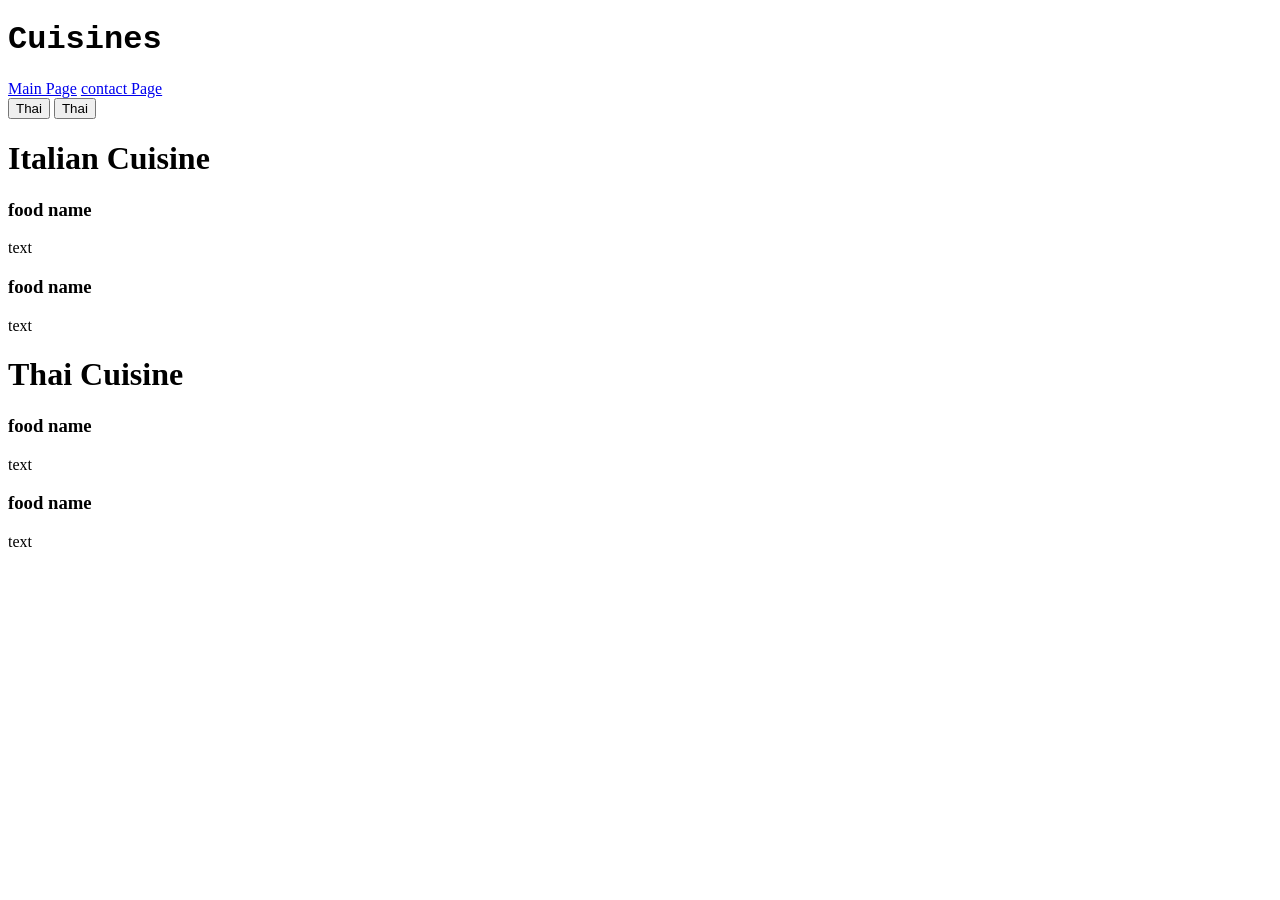
==== page2.html @ c5b1ad95 "fixing some syling errors in index page mb fam" ====
<!DOCTYPE html>
<head>
    <title>Foods</title>
    <!-- Font embeds -->
    <link rel="stylesheet" href="CSS/page2.css">
    <meta name="viewport" content="width=device-width, initital-scale=1.0">

    <link rel="preconnect" href="https://fonts.googleapis.com">
    <link rel="preconnect" href="https://fonts.gstatic.com" crossorigin>
    <link href="https://fonts.googleapis.com/css2?family=Saira:ital,wght@0,100..900;1,100..900&display=swap" rel="stylesheet">


</head>
<body>
    <header>
        <h1 id="title"> Cuisines </h1>

    </header>
    <nav Class="links">
        <a href="/Index.html">Main Page</a>
        <a href="/page4.html">contact Page</a>


    </nav>
    <main>
        <!-- Making them into two tiny containers so you can read both individually -->
    <div class="Cuisinetab">
        <button class="tablinks" oneclick="openCuisine(event, 'Italian')">Thai</button>
        <button class="tablinks" oneclick="openCuisine(event, 'Thai')">Thai</button>
<!-- The content held within the tabs -->
    </div>
        <div id="Italian" class="Cuisine">
            <h1 id="title1"> Italian Cuisine</h1>
                <div class="Thai1">
                    <h3> food name</h3>    
                        <p>text</p>
                </div>
                <div class="Thai2">
                    <h3> food name</h3>    
                         <p>text</p>

            </div>
        <div id="Thai" class="Cuisine">
            <h1 id="title1"> Thai Cuisine</h1>
                <div class="Thai">
                    <h3> food name</h3>    
                        <p>text</p>
                </div>
                <div class="Thai">
                    <h3> food name</h3>    
                         <p>text</p>
            </div>
        </div>

    </main>
    <footer>
        <h1 id="title"> </h1>

    </footer>
</body>
---- CSS/page2.css ----
body {
    background-image: url("https://motionarray.imgix.net/2219796-zYpbv03KZb-high_0013.jpg?w=660&q=60&fit=max&auto=format");
}

#title {
    font-family:'Courier New', Courier, monospace
}

.Cuisinetitle {
    font-family: "Saira", sans-serif;
    font-optical-sizing: auto;
    font-weight: 800;
    font-style: normal;
    font-variation-settings:
    "wdth" 100;
}

.
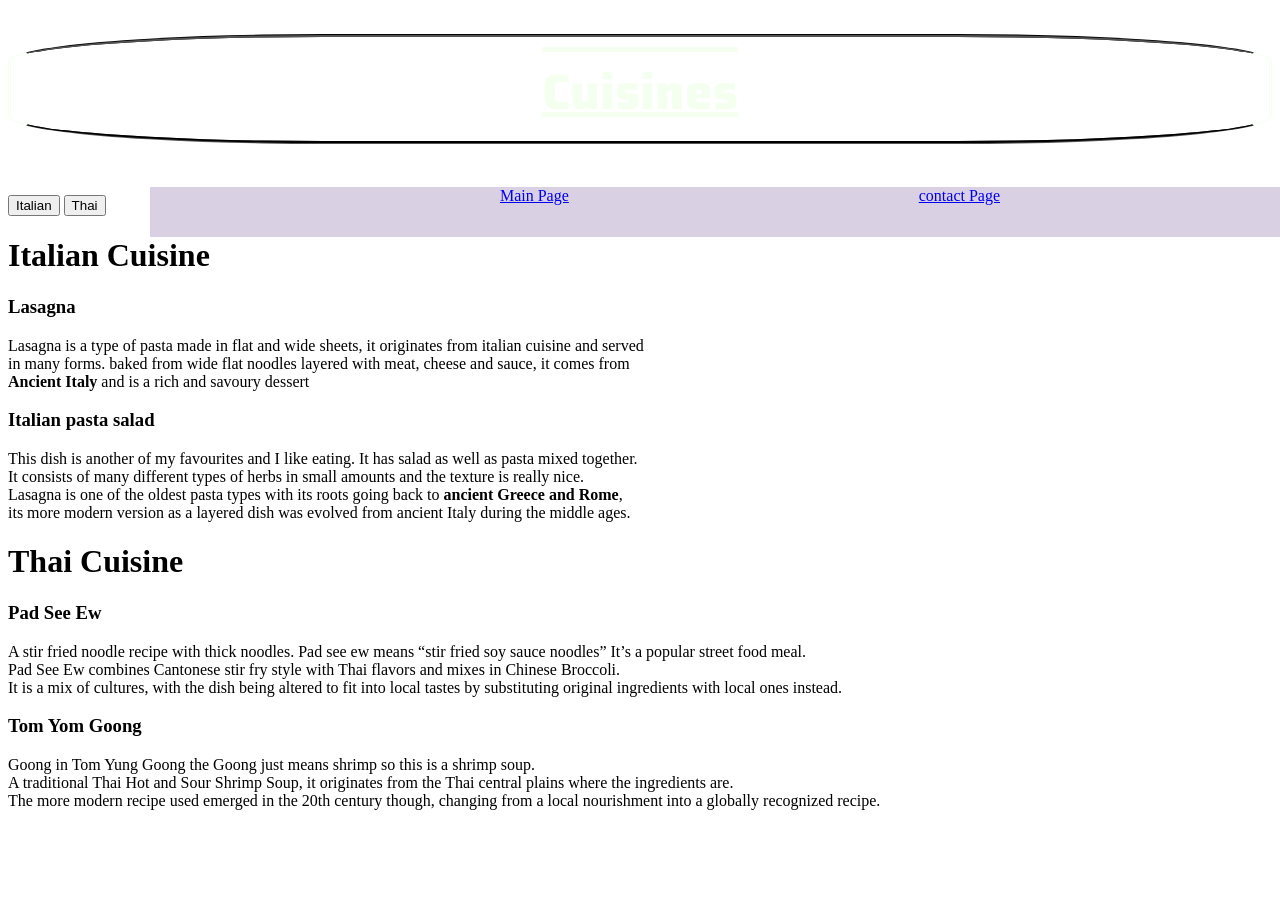
==== commit 6939b1fa: "styling text of second page will add images after" ====
--- a/page2.html
+++ b/page2.html
@@ -1,6 +1,6 @@
 <!DOCTYPE html>
 <head>
-    <title>Foods</title>
+    <title>Cuisines</title>
     <!-- Font embeds -->
     <link rel="stylesheet" href="CSS/page2.css">
     <meta name="viewport" content="width=device-width, initital-scale=1.0">
@@ -13,7 +13,7 @@
 </head>
 <body>
     <header>
-        <h1 id="title"> Cuisines </h1>
+        <h1 id="title1"> Cuisines </h1>
 
     </header>
     <nav Class="links">
@@ -22,33 +22,71 @@
 
 
     </nav>
+    
+    <br>
+
     <main>
         <!-- Making them into two tiny containers so you can read both individually -->
     <div class="Cuisinetab">
-        <button class="tablinks" oneclick="openCuisine(event, 'Italian')">Thai</button>
+        <button class="tablinks" oneclick="openCuisine(event, 'Italian')">Italian</button>
         <button class="tablinks" oneclick="openCuisine(event, 'Thai')">Thai</button>
-<!-- The content held within the tabs -->
     </div>
+
+    <!-- The content held within the tabs -->
+
+         <!-- first tabs information -->
         <div id="Italian" class="Cuisine">
-            <h1 id="title1"> Italian Cuisine</h1>
-                <div class="Thai1">
-                    <h3> food name</h3>    
-                        <p>text</p>
+            <h1 id="title2"> Italian Cuisine</h1>
+                <div class="Cusinecolumn"> <!-- for making the grid display each item in a column side by side -->
+                    <div class="Italian1">  <!-- class for the frist items "room" -->
+                        <h3  id="Foodtitle"> Lasagna</h3>    
+                            <p id="Foodblurb">
+                                Lasagna is a type of pasta made in flat and wide sheets, it originates from italian cuisine and served 
+                                <br>
+                                in many forms. baked from wide flat noodles layered with meat, cheese and sauce, it comes from 
+                                <br>
+                                <b>Ancient Italy</b> and is a rich and savoury dessert
+                            </p>
+                    </div>
                 </div>
-                <div class="Thai2">
-                    <h3> food name</h3>    
-                         <p>text</p>
 
-            </div>
+                    <div class="Italian2">  <!-- class for the frist items "room" -->
+                       <h3 id="Foodtitle"> Italian pasta salad</h3>
+                            <p id="Foodblurb">
+                                This dish is another of my favourites and I like eating. It has salad as well as pasta mixed together. 
+                                <br>
+                                It consists of many different types of herbs in small amounts and the texture is really nice.
+                                <br>
+                                Lasagna is one of the oldest pasta types with its roots going back to <b>ancient Greece</b> <b>and Rome</b>,
+                                <br>
+                                 its more modern version as a layered dish was evolved from ancient Italy during the middle ages.
+ 
+                            </p>
+                    </div>
+        
+        <!-- second tabs information -->
         <div id="Thai" class="Cuisine">
-            <h1 id="title1"> Thai Cuisine</h1>
+            <h1 id="title2"> Thai Cuisine</h1>
+            <div class="Cusinecolumn"> <!-- for making the grid display each item in a column side by side -->
                 <div class="Thai">
-                    <h3> food name</h3>    
-                        <p>text</p>
+                    <h3 id="Foodtitle"> Pad See Ew</h3>    
+                        <p id="Foodblurb">A stir fried noodle recipe with thick noodles. Pad see ew means “stir fried soy sauce noodles” It’s a popular street food meal. 
+                            <br>
+                            Pad See Ew combines Cantonese stir fry style with Thai flavors and mixes in Chinese Broccoli. 
+                             <br>
+                             It is a mix of cultures, with the dish being altered to fit into local tastes by substituting original ingredients with local ones instead.
+                        </p>
                 </div>
+
                 <div class="Thai">
-                    <h3> food name</h3>    
-                         <p>text</p>
+                    <h3 id="Foodtitle"> Tom Yom Goong</h3>    
+                        <p id="Foodblurb">
+                            Goong in Tom Yung Goong the Goong just means shrimp so this is a shrimp soup.
+                            <br>
+                            A traditional Thai Hot and Sour Shrimp Soup, it originates from the Thai central plains where the ingredients are.
+                            <br>
+                            The more modern recipe used emerged in the 20th century though, changing from a local nourishment into a globally recognized recipe.
+                        </p>
             </div>
         </div>
 
--- a/CSS/page2.css
+++ b/CSS/page2.css
@@ -3,17 +3,49 @@
     background-image: url("https://motionarray.imgix.net/2219796-zYpbv03KZb-high_0013.jpg?w=660&q=60&fit=max&auto=format");
 }
 
-#title {
-    font-family:'Courier New', Courier, monospace
-}
-
-.Cuisinetitle {
+#title1 {
+    /* font and text information and styling */
+    color: rgb(244, 255, 240);
+    font-size: 50px;
+    text-align: center;
+    text-decoration:underline overline;
+    padding: 15px 0px 10px 0px;
     font-family: "Saira", sans-serif;
     font-optical-sizing: auto;
     font-weight: 800;
     font-style: normal;
     font-variation-settings:
     "wdth" 100;
+
+    /* placement and background */
+    background-image: url("https://www.shutterstock.com/shutterstock/videos/24097078/thumb/1.jpg?ip=x480");
+    border-style: groove double;
+    border-top-color: black ;
+    border-bottom-color: black;
+    border-radius: 25%;
+    
+
+    
 }
 
-.+.links {
+    /* display arrangement */
+    display: flex;
+    justify-content: space-evenly;
+
+    /* background */
+    background-color: rgba(187, 170, 204, 0.544);
+    height: 50px;
+    width: 1200px;
+    position: absolute;
+    left: 150px;
+    margin: 10px 0px 20px 0px;
+}
+
+.Cuisinecolumn {
+
+}
+
+.Cuisine {
+
+}
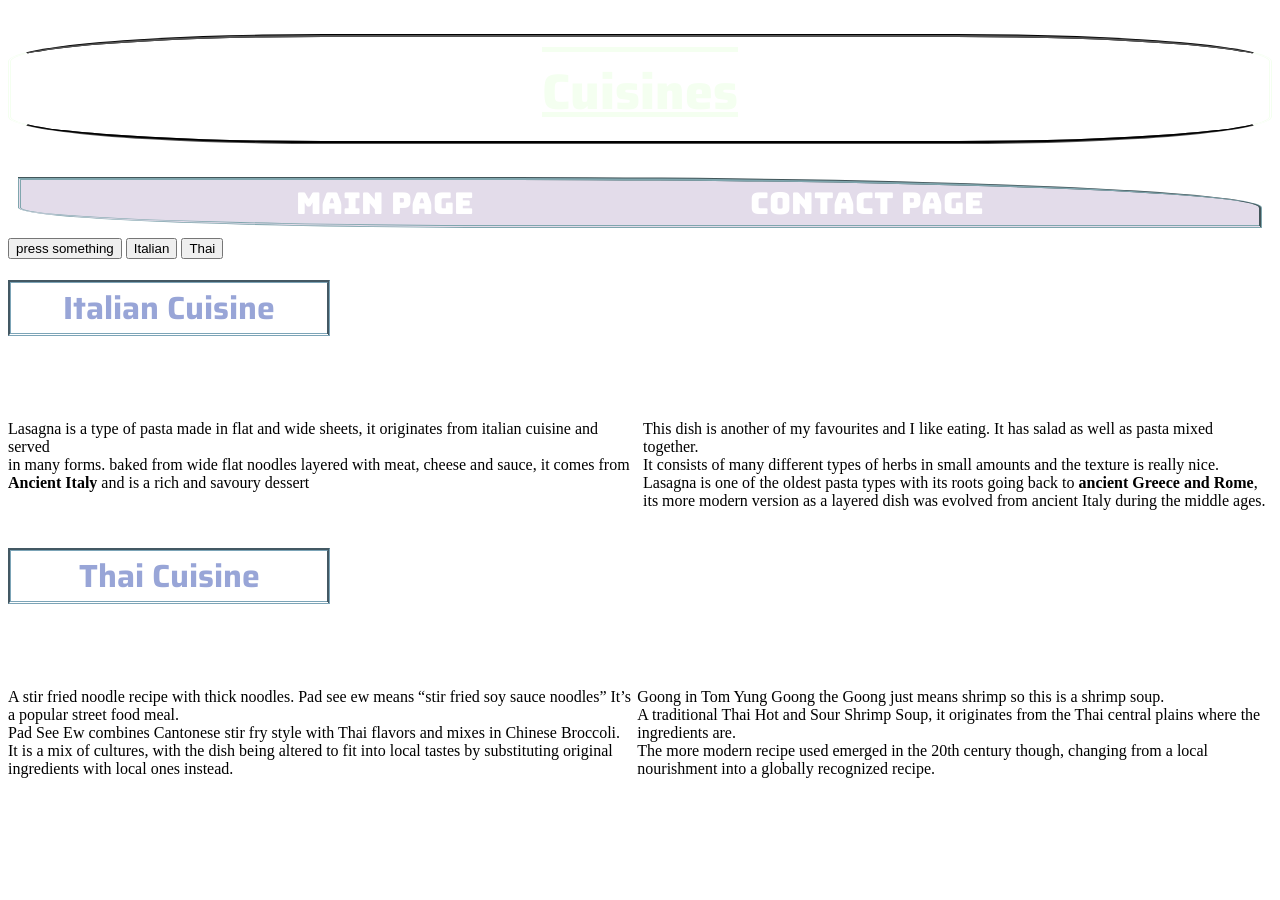
==== commit c2be894b: "Styling page two content" ====
--- a/page2.html
+++ b/page2.html
@@ -1,6 +1,7 @@
 <!DOCTYPE html>
 <head>
     <title>Cuisines</title>
+
     <!-- Font embeds -->
     <link rel="stylesheet" href="CSS/page2.css">
     <meta name="viewport" content="width=device-width, initital-scale=1.0">
@@ -8,6 +9,10 @@
     <link rel="preconnect" href="https://fonts.googleapis.com">
     <link rel="preconnect" href="https://fonts.gstatic.com" crossorigin>
     <link href="https://fonts.googleapis.com/css2?family=Saira:ital,wght@0,100..900;1,100..900&display=swap" rel="stylesheet">
+
+    <link rel="preconnect" href="https://fonts.googleapis.com">
+    <link rel="preconnect" href="https://fonts.gstatic.com" crossorigin>
+    <link href="https://fonts.googleapis.com/css2?family=Bungee&display=swap" rel="stylesheet">
 
 
 </head>
@@ -17,17 +22,18 @@
 
     </header>
     <nav Class="links">
-        <a href="/Index.html">Main Page</a>
-        <a href="/page4.html">contact Page</a>
+        <a href="/Index.html" target="blank">Main Page</a>
+        <a href="/page4.html" target="blank2">contact Page</a>
 
 
     </nav>
+
     
-    <br>
 
     <main>
         <!-- Making them into two tiny containers so you can read both individually -->
     <div class="Cuisinetab">
+        <button class="tablinks" oneclick="openCuisine"(event, pressabutton)>press something</button>
         <button class="tablinks" oneclick="openCuisine(event, 'Italian')">Italian</button>
         <button class="tablinks" oneclick="openCuisine(event, 'Thai')">Thai</button>
     </div>
@@ -38,7 +44,8 @@
         <div id="Italian" class="Cuisine">
             <h1 id="title2"> Italian Cuisine</h1>
                 <div class="Cusinecolumn"> <!-- for making the grid display each item in a column side by side -->
-                    <div class="Italian1">  <!-- class for the frist items "room" -->
+                <!-- content within said grid to be seprated -->
+                    <div class="Italian1" id="contentback">  <!-- class for the first items "room" -->
                         <h3  id="Foodtitle"> Lasagna</h3>    
                             <p id="Foodblurb">
                                 Lasagna is a type of pasta made in flat and wide sheets, it originates from italian cuisine and served 
@@ -48,9 +55,9 @@
                                 <b>Ancient Italy</b> and is a rich and savoury dessert
                             </p>
                     </div>
-                </div>
+                
 
-                    <div class="Italian2">  <!-- class for the frist items "room" -->
+                    <div class="Italian2" id="contentback">  <!-- class for the first items "room" -->
                        <h3 id="Foodtitle"> Italian pasta salad</h3>
                             <p id="Foodblurb">
                                 This dish is another of my favourites and I like eating. It has salad as well as pasta mixed together. 
@@ -63,23 +70,25 @@
  
                             </p>
                     </div>
-        
-        <!-- second tabs information -->
+                </div>
+                
+            <!-- second tabs information -->
         <div id="Thai" class="Cuisine">
             <h1 id="title2"> Thai Cuisine</h1>
-            <div class="Cusinecolumn"> <!-- for making the grid display each item in a column side by side -->
-                <div class="Thai">
-                    <h3 id="Foodtitle"> Pad See Ew</h3>    
-                        <p id="Foodblurb">A stir fried noodle recipe with thick noodles. Pad see ew means “stir fried soy sauce noodles” It’s a popular street food meal. 
-                            <br>
-                            Pad See Ew combines Cantonese stir fry style with Thai flavors and mixes in Chinese Broccoli. 
-                             <br>
-                             It is a mix of cultures, with the dish being altered to fit into local tastes by substituting original ingredients with local ones instead.
-                        </p>
-                </div>
-
-                <div class="Thai">
-                    <h3 id="Foodtitle"> Tom Yom Goong</h3>    
+                <div class="Cusinecolumn"> <!-- for making the grid display each item in a column side by side -->
+                <!-- content within said grid to be seprated -->
+                    <div class="Thai1" id="contentback">
+                        <h3 id="Foodtitle" > Pad See Ew</h3>    
+                            <p id="Foodblurb">A stir fried noodle recipe with thick noodles. Pad see ew means “stir fried soy sauce noodles” It’s a popular street food meal. 
+                                <br>
+                                Pad See Ew combines Cantonese stir fry style with Thai flavors and mixes in Chinese Broccoli. 
+                                 <br>
+                                 It is a mix of cultures, with the dish being altered to fit into local tastes by substituting original ingredients with local ones instead.
+                            </p>
+                    </div>
+                
+                    <div class="Thai2" id="contentback">
+                        <h3 id="Foodtitle"> Tom Yom Goong</h3>    
                         <p id="Foodblurb">
                             Goong in Tom Yung Goong the Goong just means shrimp so this is a shrimp soup.
                             <br>
@@ -87,10 +96,11 @@
                             <br>
                             The more modern recipe used emerged in the 20th century though, changing from a local nourishment into a globally recognized recipe.
                         </p>
-            </div>
+                </div>
         </div>
 
     </main>
+
     <footer>
         <h1 id="title"> </h1>
 
--- a/CSS/page2.css
+++ b/CSS/page2.css
@@ -28,24 +28,98 @@
     
 }
 
-.links {
+nav {
     /* display arrangement */
     display: flex;
+    flex-direction: row     ; 
     justify-content: space-evenly;
+    align-items:center;
+    position: relative;
 
-    /* background */
-    background-color: rgba(187, 170, 204, 0.544);
-    height: 50px;
-    width: 1200px;
-    position: absolute;
-    left: 150px;
-    margin: 10px 0px 20px 0px;
+    /* background and spacing from other sections */
+    background-color: rgba(187, 170, 204, 0.412);
+    height: 45px;
+    margin: 0px 10px 10px 10px;
+
+    /* border */
+    border-style: groove groove double double;
+    border-color: rgb(128, 166, 174);    
+    border-bottom-left-radius: 40%;
+    border-top-right-radius: 60%;
+}
+/* styling texts */
+.links a:link {
+    text-decoration: none;
+    color: rgb(255, 255, 255);
+    animation: unvisited infinite 3s;
+    font-size: 30px;
+    font-family: "Bungee", sans-serif;
+    font-style: normal;
+    font-weight: 400;
 }
 
-.Cuisinecolumn {
+.links a:hover {
+    font-size: 40px;
+    text-decoration: none;
+    animation: hover infinite 5s;
+    font-family: "Bungee", sans-serif;
+    font-style: normal;
+    font-weight: 400;
+}
+
+#title2 {
+    /* styling the cusiine titles look */
+    color: #98a5d7;
+    font-family: "Saira", sans-serif;
+    font-optical-sizing: auto;
+    font-weight: weight;
+    font-style: normal;
+    font-variation-settings:
+    "wdth" 100; 
+        /* text decoration */
+            /* animation: name, duration, animation length */
+    animation: underlineflow infinite 2s ;
+    /* border */
+    border-style: groove;
+    width: 25%;
+    border-bottom-style: double;
+    border-color: #7ca4b7;
+    /* placement */
+    display: flex;
+    justify-content:space-evenly;
+    
+
+}
+/* content within "tabs */
+.Cusinecolumn {
+    display: grid;
+    grid-template-columns: auto auto;
+    /* background-image: url("https://i.pinimg.com/236x/72/e6/93/72e693b9b416902395eae3cf199d04e1.jpg"); */
+}
+#Foodtitle {
+    color: #ffffff;
+    font-family: "Bungee", sans-serif;
+    font-weight: 400;
+    font-style: normal;
 
 }
 
-.Cuisine {
 
+/* animations */
+@keyframes unvisited {
+    0% { text-decoration: underline; color: rgb(241, 249, 255); }
+    50% { text-decoration: underline; color: rgb(177, 185, 205); }
+    100% { text-decoration: underline; color: rgb(255, 255, 255); }
 }
+@keyframes hover {
+    0% { text-decoration: none; color: rgb(191, 223, 248); }
+    50% { text-decoration: none; color: rgb(153, 168, 205); }
+    100% { text-decoration: none; color: rgb(191, 223, 248); }
+}
+@keyframes underlineflow {
+    0% { text-decoration: underline; text-decoration-color:#7c88b7;}
+    50% {text-decoration: underline; text-decoration-color:#98a5d7;}
+    100% { text-decoration: underline; text-decoration-color:#7c88b7;}
+
+
+}
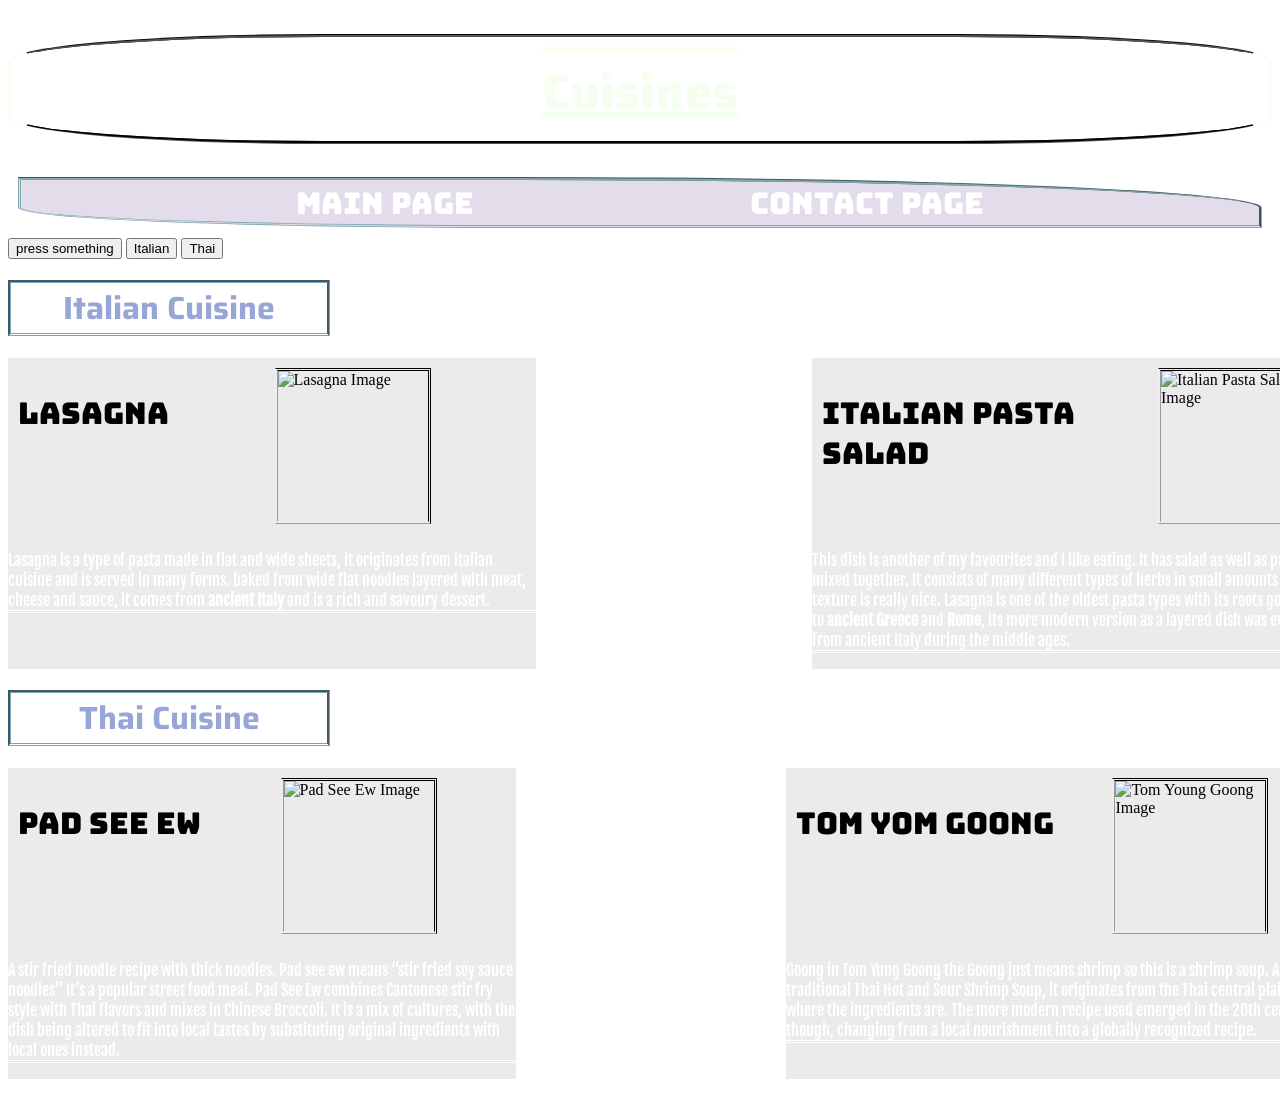
==== commit 010ebdd0: "done styling photos > will finish JS > start page 3" ====
--- a/page2.html
+++ b/page2.html
@@ -13,6 +13,10 @@
     <link rel="preconnect" href="https://fonts.googleapis.com">
     <link rel="preconnect" href="https://fonts.gstatic.com" crossorigin>
     <link href="https://fonts.googleapis.com/css2?family=Bungee&display=swap" rel="stylesheet">
+
+    <link rel="preconnect" href="https://fonts.googleapis.com">
+    <link rel="preconnect" href="https://fonts.gstatic.com" crossorigin>
+    <link href="https://fonts.googleapis.com/css2?family=Bitcount+Prop+Double+Ink:wght@100..900&family=Fjalla+One&display=swap" rel="stylesheet">
 
 
 </head>
@@ -46,26 +50,31 @@
                 <div class="Cusinecolumn"> <!-- for making the grid display each item in a column side by side -->
                 <!-- content within said grid to be seprated -->
                     <div class="Italian1" id="contentback">  <!-- class for the first items "room" -->
-                        <h3  id="Foodtitle"> Lasagna</h3>    
+                        <div id="imgtitle">
+                            <h3  id="Foodtitle"> Lasagna</h3> 
+                            <img src="https://encrypted-tbn0.gstatic.com/images?q=tbn:ANd9GcRBNDr4CUTP0MRUx9fbHW4DvJ88cQVJM9FkXg&s" alt="Lasagna Image" width="150px" height="150px" id="img">
+   
+                        </div>
                             <p id="Foodblurb">
-                                Lasagna is a type of pasta made in flat and wide sheets, it originates from italian cuisine and served 
-                                <br>
-                                in many forms. baked from wide flat noodles layered with meat, cheese and sauce, it comes from 
-                                <br>
-                                <b>Ancient Italy</b> and is a rich and savoury dessert
+                                Lasagna is a type of pasta made in flat and wide sheets, it originates from italian cuisine and is served        
+                                in many forms. baked from wide flat noodles layered with meat, cheese and sauce, it comes from <b> ancient Italy </b> and is a rich and savoury dessert.
                             </p>
                     </div>
                 
 
                     <div class="Italian2" id="contentback">  <!-- class for the first items "room" -->
-                       <h3 id="Foodtitle"> Italian pasta salad</h3>
+                        <div id="imgtitle">
+                            <h3 id="Foodtitle"> Italian pasta salad</h3>
+                            <img src="https://encrypted-tbn0.gstatic.com/images?q=tbn:ANd9GcR1ymEscObBZNfqQMxOnqiGZAFZy6U733FZeA&s" alt="Italian Pasta Salad Image" width="150px" height="150px" id="img">
+                        </div>
+                        
                             <p id="Foodblurb">
                                 This dish is another of my favourites and I like eating. It has salad as well as pasta mixed together. 
-                                <br>
+                                
                                 It consists of many different types of herbs in small amounts and the texture is really nice.
-                                <br>
-                                Lasagna is one of the oldest pasta types with its roots going back to <b>ancient Greece</b> <b>and Rome</b>,
-                                <br>
+                                
+                                Lasagna is one of the oldest pasta types with its roots going back to <b>ancient Greece</b> and <b>Rome</b>,
+                                
                                  its more modern version as a layered dish was evolved from ancient Italy during the middle ages.
  
                             </p>
@@ -78,22 +87,29 @@
                 <div class="Cusinecolumn"> <!-- for making the grid display each item in a column side by side -->
                 <!-- content within said grid to be seprated -->
                     <div class="Thai1" id="contentback">
-                        <h3 id="Foodtitle" > Pad See Ew</h3>    
+                        <div id="imgtitle">
+                            <h3 id="Foodtitle" > Pad See Ew</h3> 
+                            <img src="https://christieathome.com/wp-content/uploads/2023/12/pad-see-ew-4-500x500.jpg" alt="Pad See Ew Image" width="150px" height="150px" id="img">
+                        </div>
+                        <div id="imgtitle"></div>   
                             <p id="Foodblurb">A stir fried noodle recipe with thick noodles. Pad see ew means “stir fried soy sauce noodles” It’s a popular street food meal. 
-                                <br>
+                                
                                 Pad See Ew combines Cantonese stir fry style with Thai flavors and mixes in Chinese Broccoli. 
-                                 <br>
+                                 
                                  It is a mix of cultures, with the dish being altered to fit into local tastes by substituting original ingredients with local ones instead.
                             </p>
                     </div>
                 
                     <div class="Thai2" id="contentback">
-                        <h3 id="Foodtitle"> Tom Yom Goong</h3>    
+                        <div id="imgtitle">
+                            <h3 id="Foodtitle"> Tom Yom Goong</h3>
+                            <img src="https://encrypted-tbn0.gstatic.com/images?q=tbn:ANd9GcRoWcCEVsk6OghX2Rg9LQlZSs9yNfT8_n4ZIw&s" alt="Tom Young Goong Image" width="150px" height="150px" id="img">  
+                        </div>  
                         <p id="Foodblurb">
                             Goong in Tom Yung Goong the Goong just means shrimp so this is a shrimp soup.
-                            <br>
+                            
                             A traditional Thai Hot and Sour Shrimp Soup, it originates from the Thai central plains where the ingredients are.
-                            <br>
+                            
                             The more modern recipe used emerged in the 20th century though, changing from a local nourishment into a globally recognized recipe.
                         </p>
                 </div>
--- a/CSS/page2.css
+++ b/CSS/page2.css
@@ -82,6 +82,7 @@
     /* border */
     border-style: groove;
     width: 25%;
+    height:auto;
     border-bottom-style: double;
     border-color: #7ca4b7;
     /* placement */
@@ -94,16 +95,56 @@
 .Cusinecolumn {
     display: grid;
     grid-template-columns: auto auto;
-    /* background-image: url("https://i.pinimg.com/236x/72/e6/93/72e693b9b416902395eae3cf199d04e1.jpg"); */
+    column-gap: 100px;
+    width: 1500px;
+    height: auto;
+    position: relative;
 }
+
 #Foodtitle {
-    color: #ffffff;
+    /* font style/colour */
+    color: #000000;
     font-family: "Bungee", sans-serif;
     font-weight: 400;
     font-style: normal;
+    font-size: 30px;
+    /* position/placement */
+    padding: 5px 0px 10px 10px;
+}
+
+#img {
+    display: flex;
+    justify-content: center;
+    align-self: center;
+    border-style: double double ridge ridge;
+    margin: 10px 20px 10px 10px;
+}
+
+#imgtitle {
+    display: grid;
+    grid-template-columns: auto auto;
+    column-gap: 10px;
+}
+
+#Foodblurb {
+    /* font styling */
+    justify-content: center;
+    color: #ffffff;
+    font-family: "Fjalla One", sans-serif;
+    font-weight: 400;
+    font-style: normal;
+    /* padding */
+    border-style: none none double none;
+    
+}
+
+#contentback {
+    background-color: rgba(222, 221, 221, 0.573);
+    width: 75%;
+    height: 100%;
+    overflow-x: break-word;
 
 }
-
 
 /* animations */
 @keyframes unvisited {
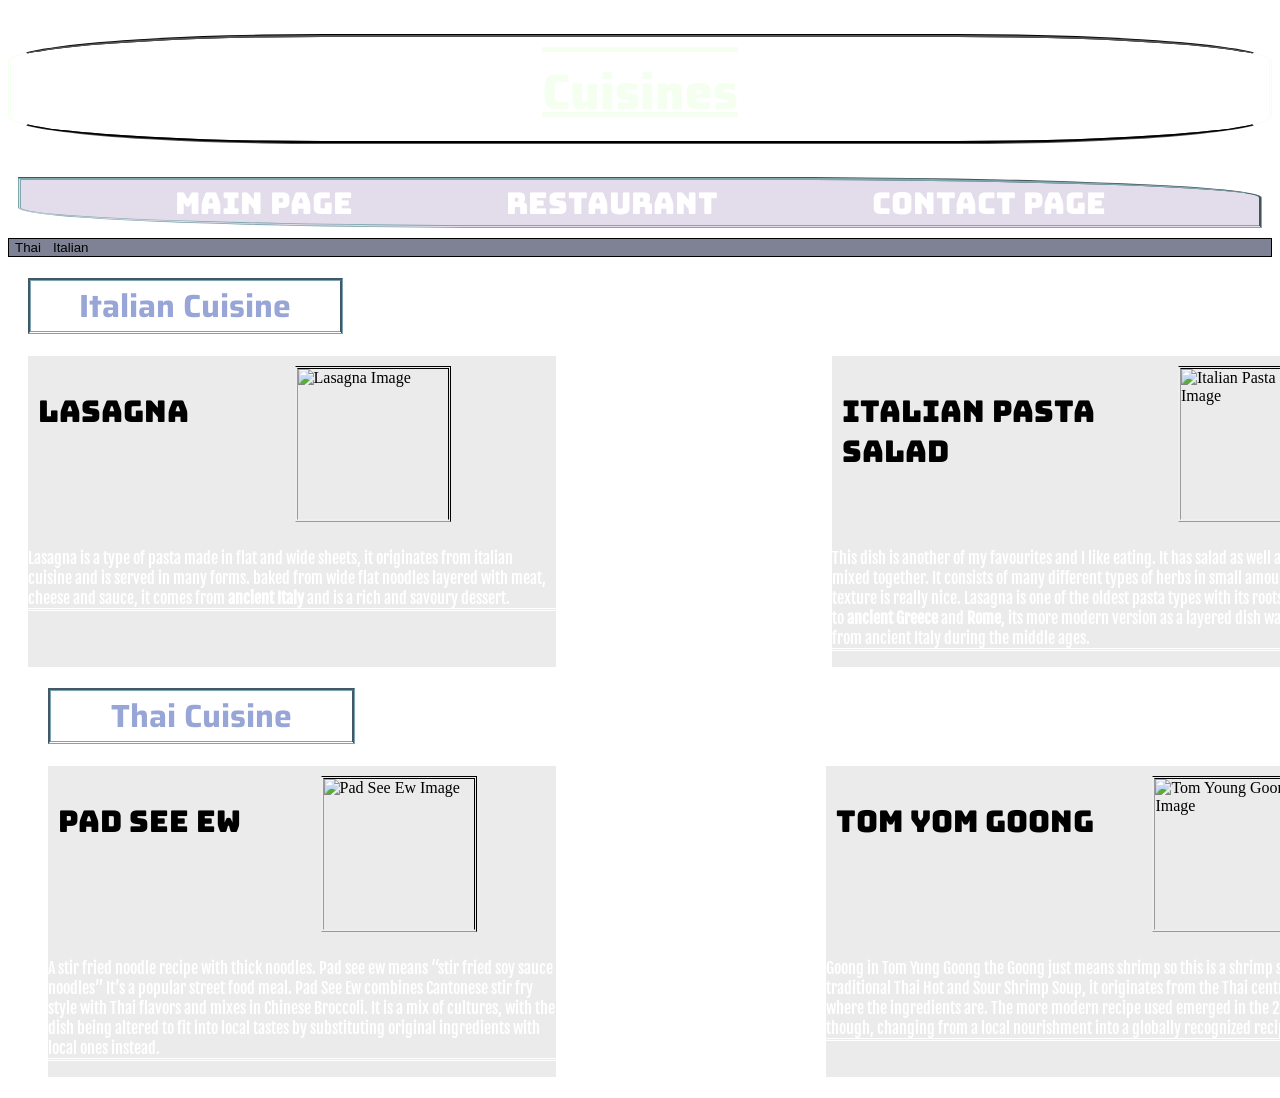
==== commit 086ac50e: "Gave up on JS just gonna do page 3 tomorrow (hopefully finish?)" ====
--- a/page2.html
+++ b/page2.html
@@ -2,9 +2,11 @@
 <head>
     <title>Cuisines</title>
 
-    <!-- Font embeds -->
+    <!-- file links -->
     <link rel="stylesheet" href="CSS/page2.css">
+    <script src="/Java/page2.js"></script>
     <meta name="viewport" content="width=device-width, initital-scale=1.0">
+    <!-- Font embeds fml why doesnt js work!!!-->
 
     <link rel="preconnect" href="https://fonts.googleapis.com">
     <link rel="preconnect" href="https://fonts.gstatic.com" crossorigin>
@@ -26,9 +28,10 @@
 
     </header>
     <nav Class="links">
+
         <a href="/Index.html" target="blank">Main Page</a>
+        <a href="/page3.html" target="blank2">Restaurant</a>
         <a href="/page4.html" target="blank2">contact Page</a>
-
 
     </nav>
 
@@ -36,16 +39,15 @@
 
     <main>
         <!-- Making them into two tiny containers so you can read both individually -->
-    <div class="Cuisinetab">
-        <button class="tablinks" oneclick="openCuisine"(event, pressabutton)>press something</button>
-        <button class="tablinks" oneclick="openCuisine(event, 'Italian')">Italian</button>
-        <button class="tablinks" oneclick="openCuisine(event, 'Thai')">Thai</button>
-    </div>
+        <div class="tab">
+            <button class="tablinks" onclick="openCuisine(event, 'Thai')">Thai</button>
+            <button class="tablinks" onclick="openCuisine(event, 'Italian')">Italian</button>
+        </div>
 
     <!-- The content held within the tabs -->
 
          <!-- first tabs information -->
-        <div id="Italian" class="Cuisine">
+        <div id="Italian" class="tabcontent">
             <h1 id="title2"> Italian Cuisine</h1>
                 <div class="Cusinecolumn"> <!-- for making the grid display each item in a column side by side -->
                 <!-- content within said grid to be seprated -->
@@ -82,7 +84,7 @@
                 </div>
                 
             <!-- second tabs information -->
-        <div id="Thai" class="Cuisine">
+        <div id="Thai" class="tabcontent">
             <h1 id="title2"> Thai Cuisine</h1>
                 <div class="Cusinecolumn"> <!-- for making the grid display each item in a column side by side -->
                 <!-- content within said grid to be seprated -->
@@ -118,6 +120,7 @@
     </main>
 
     <footer>
+
         <h1 id="title"> </h1>
 
     </footer>
--- a/CSS/page2.css
+++ b/CSS/page2.css
@@ -45,8 +45,9 @@
     border-style: groove groove double double;
     border-color: rgb(128, 166, 174);    
     border-bottom-left-radius: 40%;
-    border-top-right-radius: 60%;
-}
+    border-top-right-radius: 40%;
+}
+
 /* styling texts */
 .links a:link {
     text-decoration: none;
@@ -56,6 +57,7 @@
     font-family: "Bungee", sans-serif;
     font-style: normal;
     font-weight: 400;
+    transition: 0.2s;
 }
 
 .links a:hover {
@@ -91,6 +93,39 @@
     
 
 }
+
+/* making the tab content function stuff I suppose */
+
+.tab {
+    overflow: hidden;
+    border-style: solid;
+    border-width: 1px;
+    background-color: #7e8294;
+}
+.tab button {
+    background-color: inherit;
+    float: left;
+    border: none;
+    outline: none;
+    cursor: pointer;
+    padding: 14px, 16px;
+    transition: 0.5s;
+}
+
+.tab button:hover {
+    background-color: #ddd;
+}
+
+.tab button.active {
+    background-color: #ccc;
+}
+
+.tabcontent {
+    margin: 0px 10px 0px 20px;
+    
+
+}
+
 /* content within "tabs */
 .Cusinecolumn {
     display: grid;
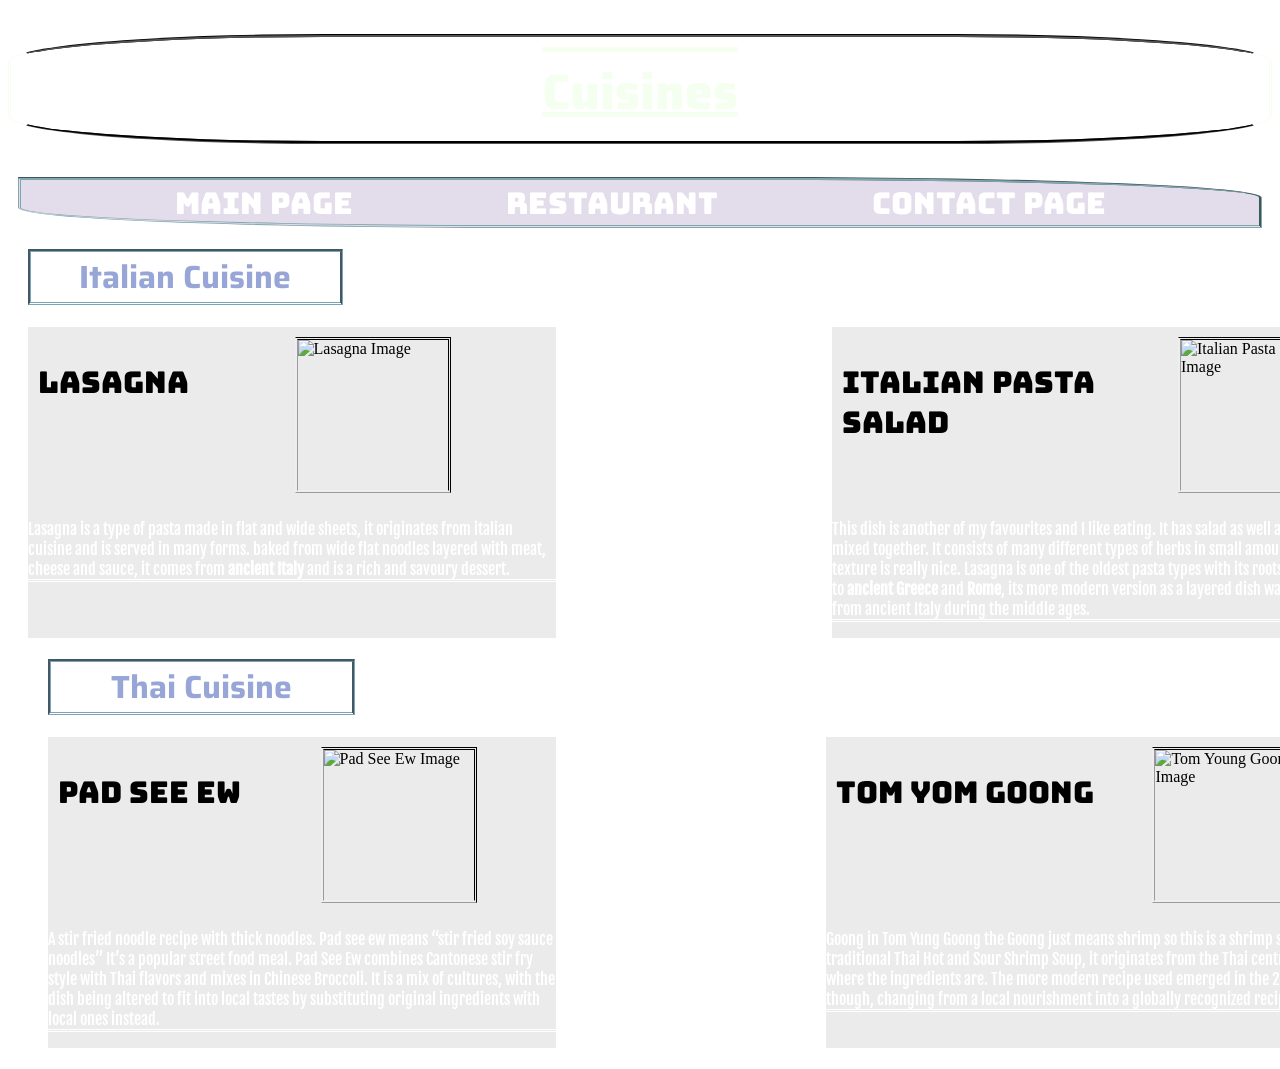
==== commit 32e322aa: "Like doing page 3, finished page 2 (no jscript ig)" ====
--- a/page2.html
+++ b/page2.html
@@ -29,20 +29,20 @@
     </header>
     <nav Class="links">
 
-        <a href="/Index.html" target="blank">Main Page</a>
-        <a href="/page3.html" target="blank2">Restaurant</a>
-        <a href="/page4.html" target="blank2">contact Page</a>
+        <a href="/Index.html" target="blank1">Main Page</a>
+        <a href="/page3.html" target="blank1">Restaurant</a>
+        <a href="/page4.html" target="blank1">Contact Page</a>
 
     </nav>
 
     
 
     <main>
-        <!-- Making them into two tiny containers so you can read both individually -->
-        <div class="tab">
+        <!-- Making them into two tiny containers so you can read both individually (cancel it) -->
+        <!-- <div class="tab">
             <button class="tablinks" onclick="openCuisine(event, 'Thai')">Thai</button>
             <button class="tablinks" onclick="openCuisine(event, 'Italian')">Italian</button>
-        </div>
+        </div> -->
 
     <!-- The content held within the tabs -->
 
--- a/CSS/page2.css
+++ b/CSS/page2.css
@@ -29,7 +29,7 @@
 }
 
 nav {
-    /* display arrangement */
+    /* display arrangement */   
     display: flex;
     flex-direction: row     ; 
     justify-content: space-evenly;
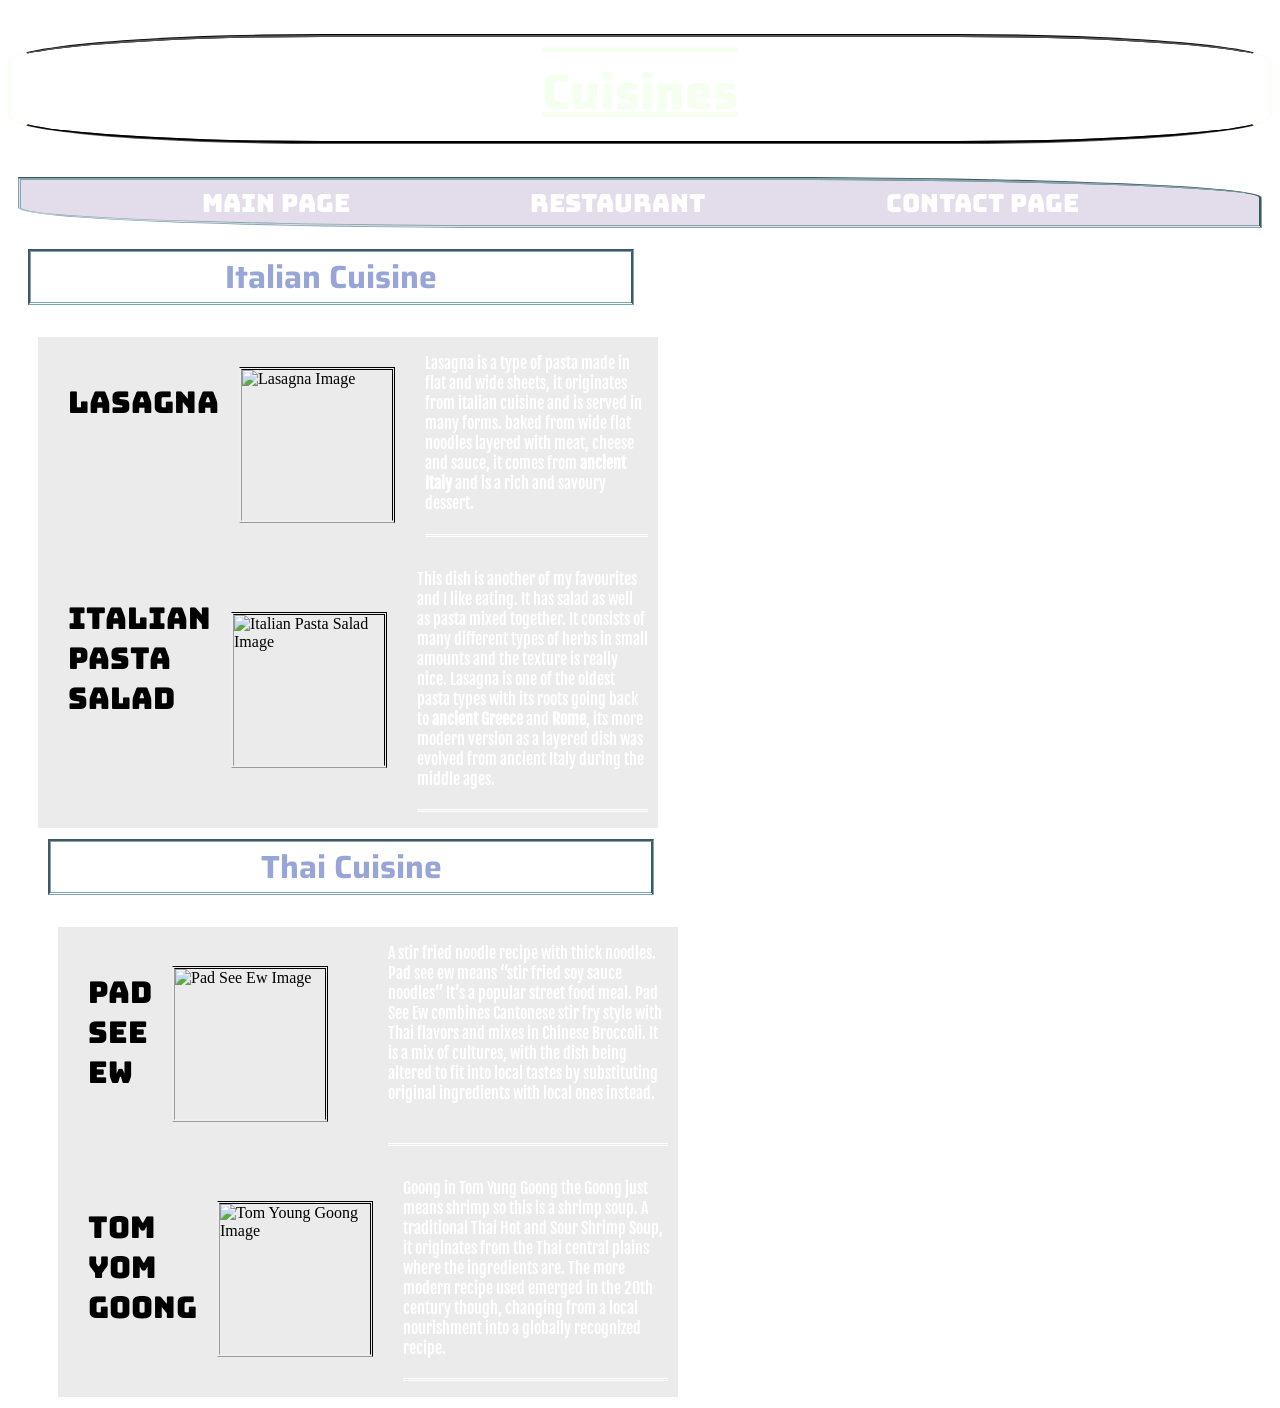
==== commit bdeca2ae: "did @mediani suppose it works now" ====
--- a/page2.html
+++ b/page2.html
@@ -87,7 +87,7 @@
         <div id="Thai" class="tabcontent">
             <h1 id="title2"> Thai Cuisine</h1>
                 <div class="Cusinecolumn"> <!-- for making the grid display each item in a column side by side -->
-                <!-- content within said grid to be seprated -->
+                    <!-- content within said grid to be seprated -->
                     <div class="Thai1" id="contentback">
                         <div id="imgtitle">
                             <h3 id="Foodtitle" > Pad See Ew</h3> 
--- a/CSS/page2.css
+++ b/CSS/page2.css
@@ -1,4 +1,10 @@
 
+
+
+
+
+    
+@media screen and (min-width:1536px) and (min-height:695px){
 body {
     background-image: url("https://motionarray.imgix.net/2219796-zYpbv03KZb-high_0013.jpg?w=660&q=60&fit=max&auto=format");
 }
@@ -22,10 +28,7 @@
     border-style: groove double;
     border-top-color: black ;
     border-bottom-color: black;
-    border-radius: 25%;
-    
-
-    
+    border-radius: 25%; 
 }
 
 nav {
@@ -127,6 +130,8 @@
 }
 
 /* content within "tabs */
+  
+
 .Cusinecolumn {
     display: grid;
     grid-template-columns: auto auto;
@@ -180,6 +185,210 @@
     overflow-x: break-word;
 
 }
+}
+
+
+
+
+
+
+
+
+
+@media screen and (min-width:760px) and (min-height:690px) {
+
+body {
+    background-image: url("https://motionarray.imgix.net/2219796-zYpbv03KZb-high_0013.jpg?w=660&q=60&fit=max&auto=format");
+}
+
+#title1 {
+    /* font and text information and styling */
+    color: rgb(244, 255, 240);
+    font-size: 50px;
+    text-align: center;
+    text-decoration:underline overline;
+    padding: 15px 0px 10px 0px;
+    font-family: "Saira", sans-serif;
+    font-optical-sizing: auto;
+    font-weight: 800;
+    font-style: normal;
+    font-variation-settings:
+    "wdth" 100;
+
+    /* placement and background */
+    background-image: url("https://www.shutterstock.com/shutterstock/videos/24097078/thumb/1.jpg?ip=x480");
+    border-style: groove double;
+    border-top-color: black ;
+    border-bottom-color: black;
+    border-radius: 25%; 
+}
+
+
+
+
+nav {
+    /* display arrangement */   
+    display: flex;
+    flex-direction: row     ; 
+    justify-content: space-evenly;
+    align-items:center;
+    position: relative;
+
+    /* background and spacing from other sections */
+    background-color: rgba(187, 170, 204, 0.412);
+    height: 45px;
+    margin: 0px 10px 10px 10px;
+
+    /* border */
+    border-style: groove groove double double;
+    border-color: rgb(128, 166, 174);    
+    border-bottom-left-radius: 40%;
+    border-top-right-radius: 40%;
+}
+
+/* styling texts */
+.links a:link {
+    text-decoration: none;
+    color: rgb(255, 255, 255);
+    animation: unvisited infinite 3s;
+    font-size: 25px;
+    font-family: "Bungee", sans-serif;
+    font-style: normal;
+    font-weight: 400;
+    transition: 0.2s;
+}
+
+.links a:hover {
+    font-size: 30px;
+    text-decoration: none;
+    animation: hover infinite 5s;
+    font-family: "Bungee", sans-serif;
+    font-style: normal;
+    font-weight: 400;
+}
+
+#title2 {
+    /* styling the cusiine titles look */
+    display: flex;
+    justify-content: center;
+    color: #98a5d7;
+    font-family: "Saira", sans-serif;
+    font-optical-sizing: auto;
+    font-weight: weight;
+    font-style: normal;
+    font-variation-settings:
+    "wdth" 100; 
+        /* text decoration */
+            /* animation: name, duration, animation length */
+    animation: underlineflow infinite 2s ;
+    /* border */
+    border-style: groove;
+    width: 600px;
+    height:auto;
+    border-bottom-style: double;
+    border-color: #7ca4b7;
+    /* placement */
+
+    
+
+}
+
+/* making the tab content function stuff I suppose */
+
+.tab {
+    overflow: hidden;
+    border-style: solid;
+    border-width: 1px;
+    background-color: #7e8294;
+}
+.tab button {
+    background-color: inherit;
+    float: left;
+    border: none;
+    outline: none;
+    cursor: pointer;
+    padding: 14px, 16px;
+    transition: 0.5s;
+}
+
+.tab button:hover {
+    background-color: #ddd;
+}
+
+.tab button.active {
+    background-color: #ccc;
+}
+
+.tabcontent {
+    margin: 0px 10px 0px 20px;
+    
+
+}
+
+/* content within "tabs */
+  
+
+.Cusinecolumn {
+    display: grid;
+    grid-template-columns: auto;
+    column-gap: 100px;
+    width:800px;
+    height: auto;
+    position: relative;
+}
+
+
+.Cusinecolumn div {
+    margin:10px;
+}
+
+#Foodtitle {
+    /* font style/colour */
+    color: #000000;
+    font-family: "Bungee", sans-serif;
+    font-weight: 400;
+    font-style: normal;
+    font-size: 30px;
+    /* position/placement */
+    padding: 5px 0px 10px 10px;
+}
+
+#img {
+    display: flex;
+    justify-content: center;
+    align-self: center;
+    border-style: double double ridge ridge;
+    margin: 10px 20px 10px 10px;
+}
+
+#imgtitle {
+    display: grid;
+    grid-template-columns: auto auto;
+    column-gap: 10px;
+}
+
+#Foodblurb {
+    /* font styling */
+    justify-content: center;
+    color: #ffffff;
+    font-family: "Fjalla One", sans-serif;
+    font-weight: 400;
+    font-style: normal;
+    /* padding */
+    border-style: none none double none;
+    
+}
+
+#contentback {
+    background-color: rgba(222, 221, 221, 0.573);
+    width: 75%;
+    height: 100%;
+    overflow-x: break-word;
+    padding: 0px 10px 0px 10px;
+    display: flex;
+
+}
+}
 
 /* animations */
 @keyframes unvisited {
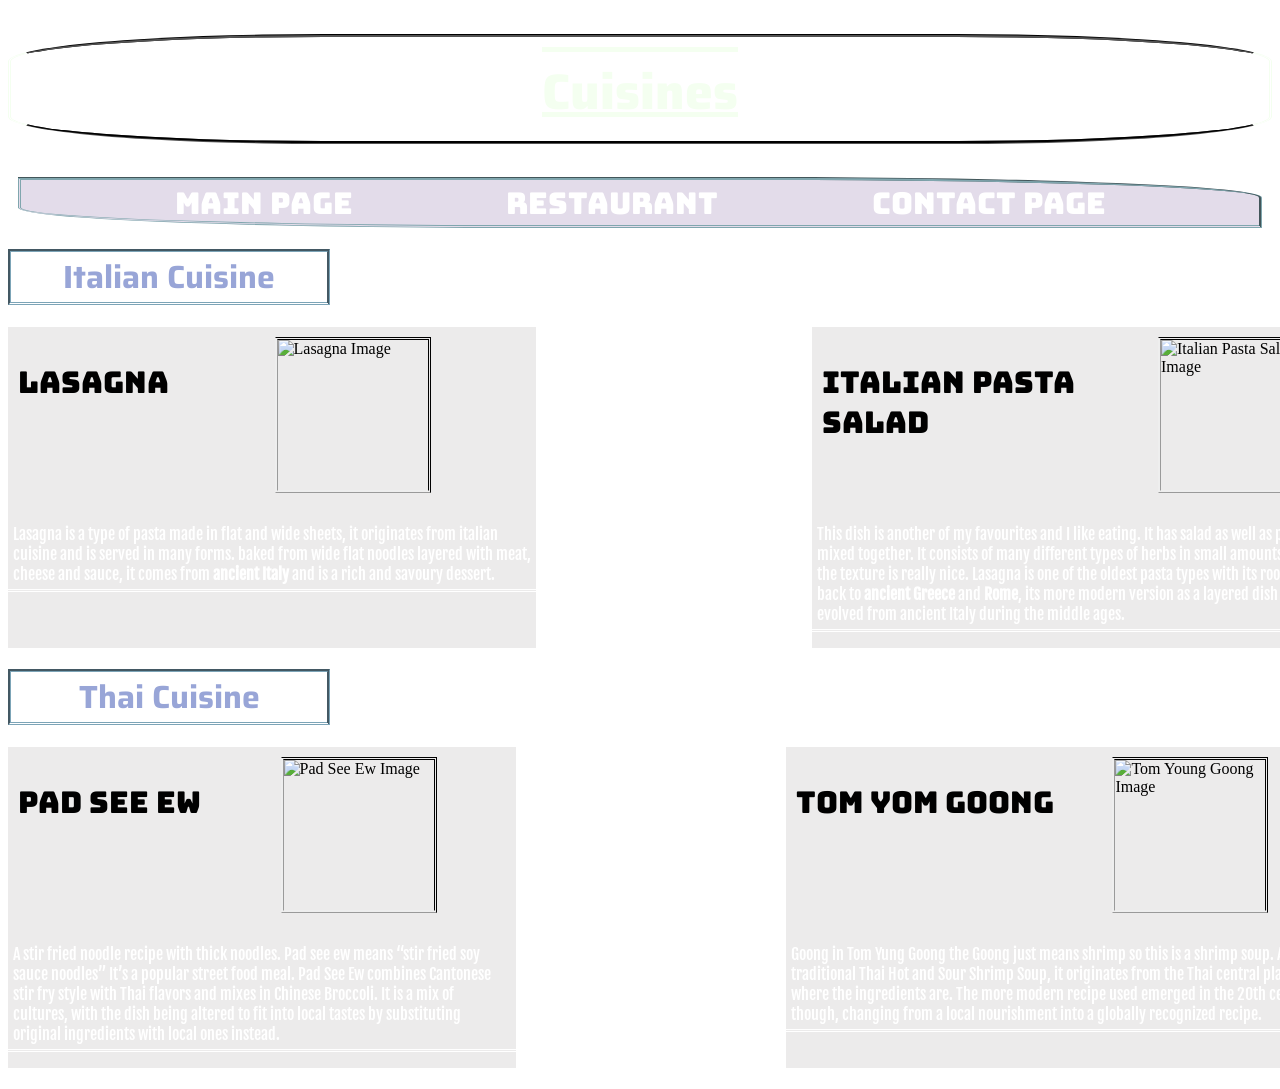
==== commit 0294bebb: "Forgot to and lang my bad" ====
--- a/page2.html
+++ b/page2.html
@@ -1,4 +1,5 @@
 <!DOCTYPE html>
+<html lang="en">
 <head>
     <title>Cuisines</title>
 
@@ -124,4 +125,5 @@
         <h1 id="title"> </h1>
 
     </footer>
-</body>+</body>
+</html>
--- a/CSS/page2.css
+++ b/CSS/page2.css
@@ -4,7 +4,7 @@
 
 
     
-@media screen and (min-width:1536px) and (min-height:695px){
+@media screen and (max-width:1540px) and (min-height:690px){
 body {
     background-image: url("https://motionarray.imgix.net/2219796-zYpbv03KZb-high_0013.jpg?w=660&q=60&fit=max&auto=format");
 }
@@ -99,7 +99,7 @@
 
 /* making the tab content function stuff I suppose */
 
-.tab {
+/* .tab {
     overflow: hidden;
     border-style: solid;
     border-width: 1px;
@@ -111,7 +111,7 @@
     border: none;
     outline: none;
     cursor: pointer;
-    padding: 14px, 16px;
+    padding: 14px 16px;
     transition: 0.5s;
 }
 
@@ -127,7 +127,7 @@
     margin: 0px 10px 0px 20px;
     
 
-}
+} */
 
 /* content within "tabs */
   
@@ -175,27 +175,26 @@
     font-style: normal;
     /* padding */
     border-style: none none double none;
-    
+    padding: 5px;    
 }
 
 #contentback {
     background-color: rgba(222, 221, 221, 0.573);
     width: 75%;
     height: 100%;
-    overflow-x: break-word;
-
-}
-}
-
-
-
-
-
-
-
-
-
-@media screen and (min-width:760px) and (min-height:690px) {
+
+}
+}
+
+
+
+
+
+
+
+
+
+@media screen and (max-width:928px) and (min-height:690px) {
 
 body {
     background-image: url("https://motionarray.imgix.net/2219796-zYpbv03KZb-high_0013.jpg?w=660&q=60&fit=max&auto=format");
@@ -376,6 +375,8 @@
     font-style: normal;
     /* padding */
     border-style: none none double none;
+    padding: 5px;    
+
     
 }
 
